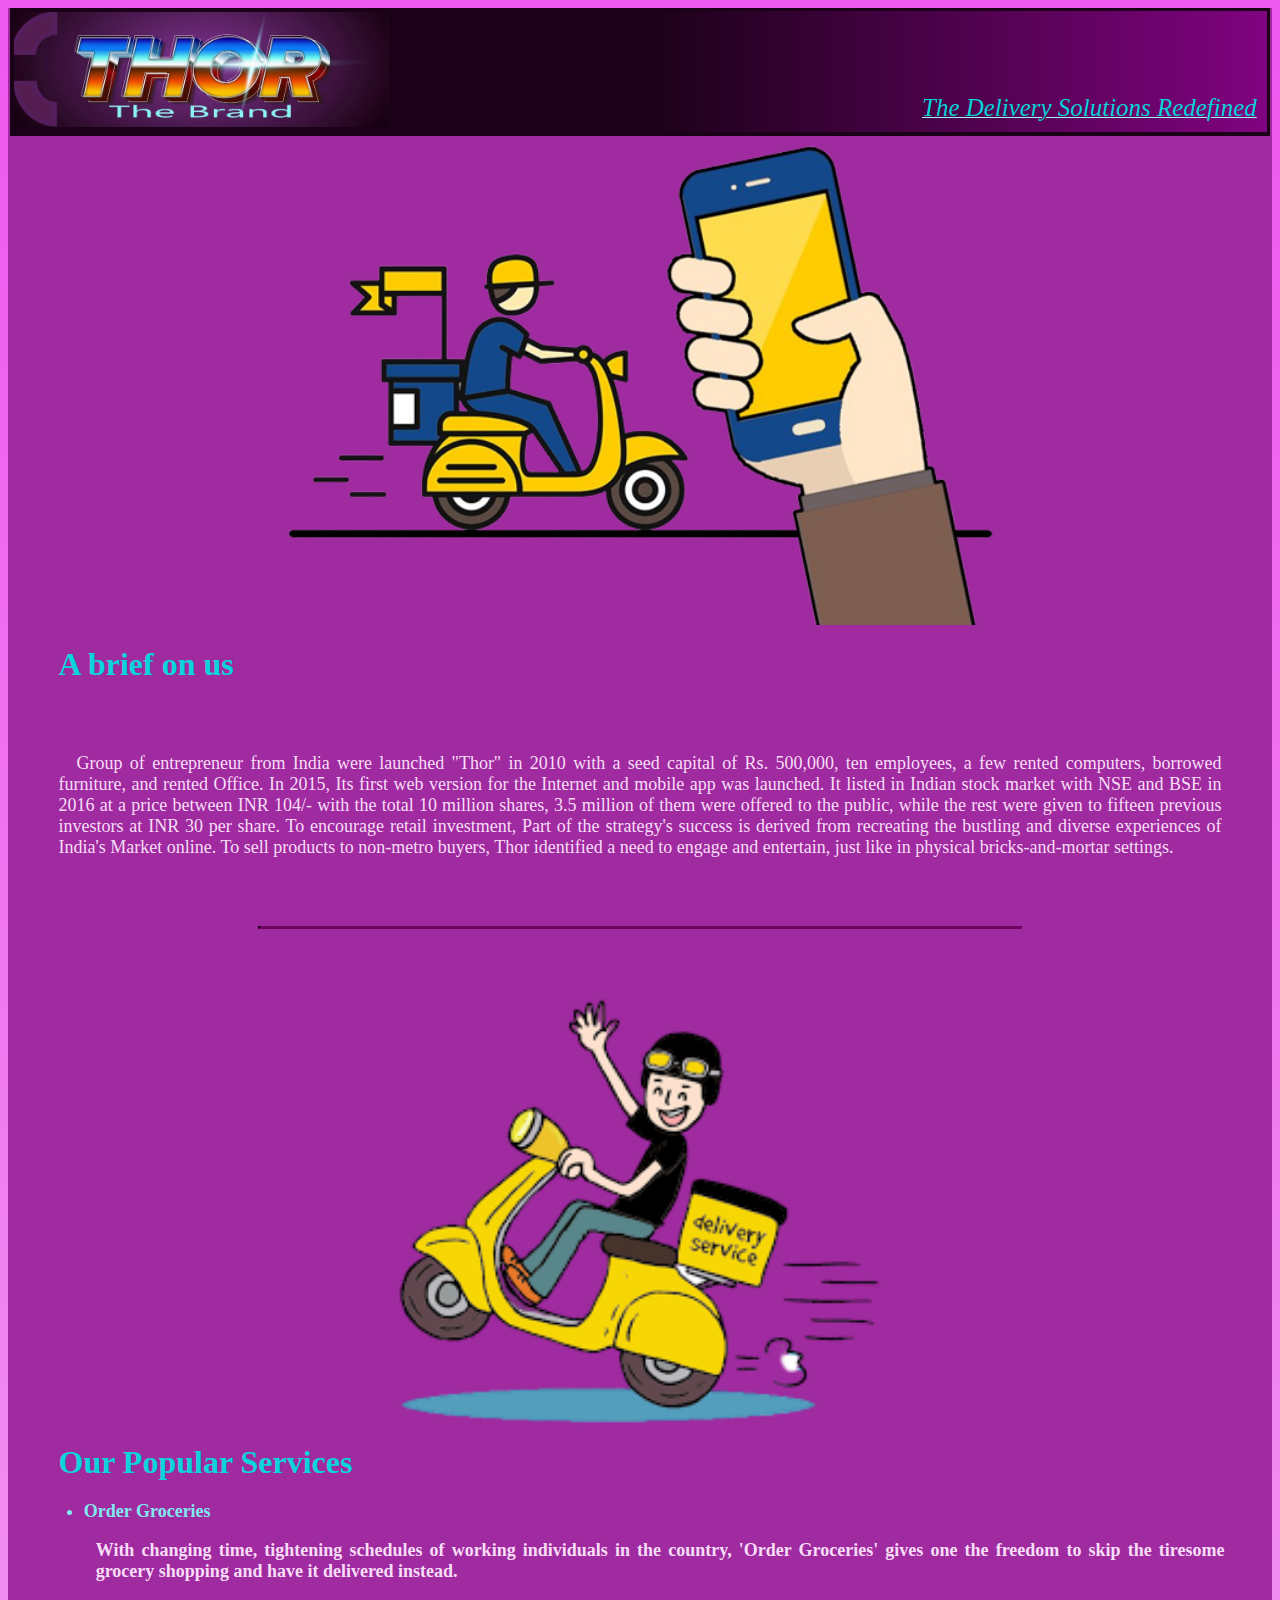
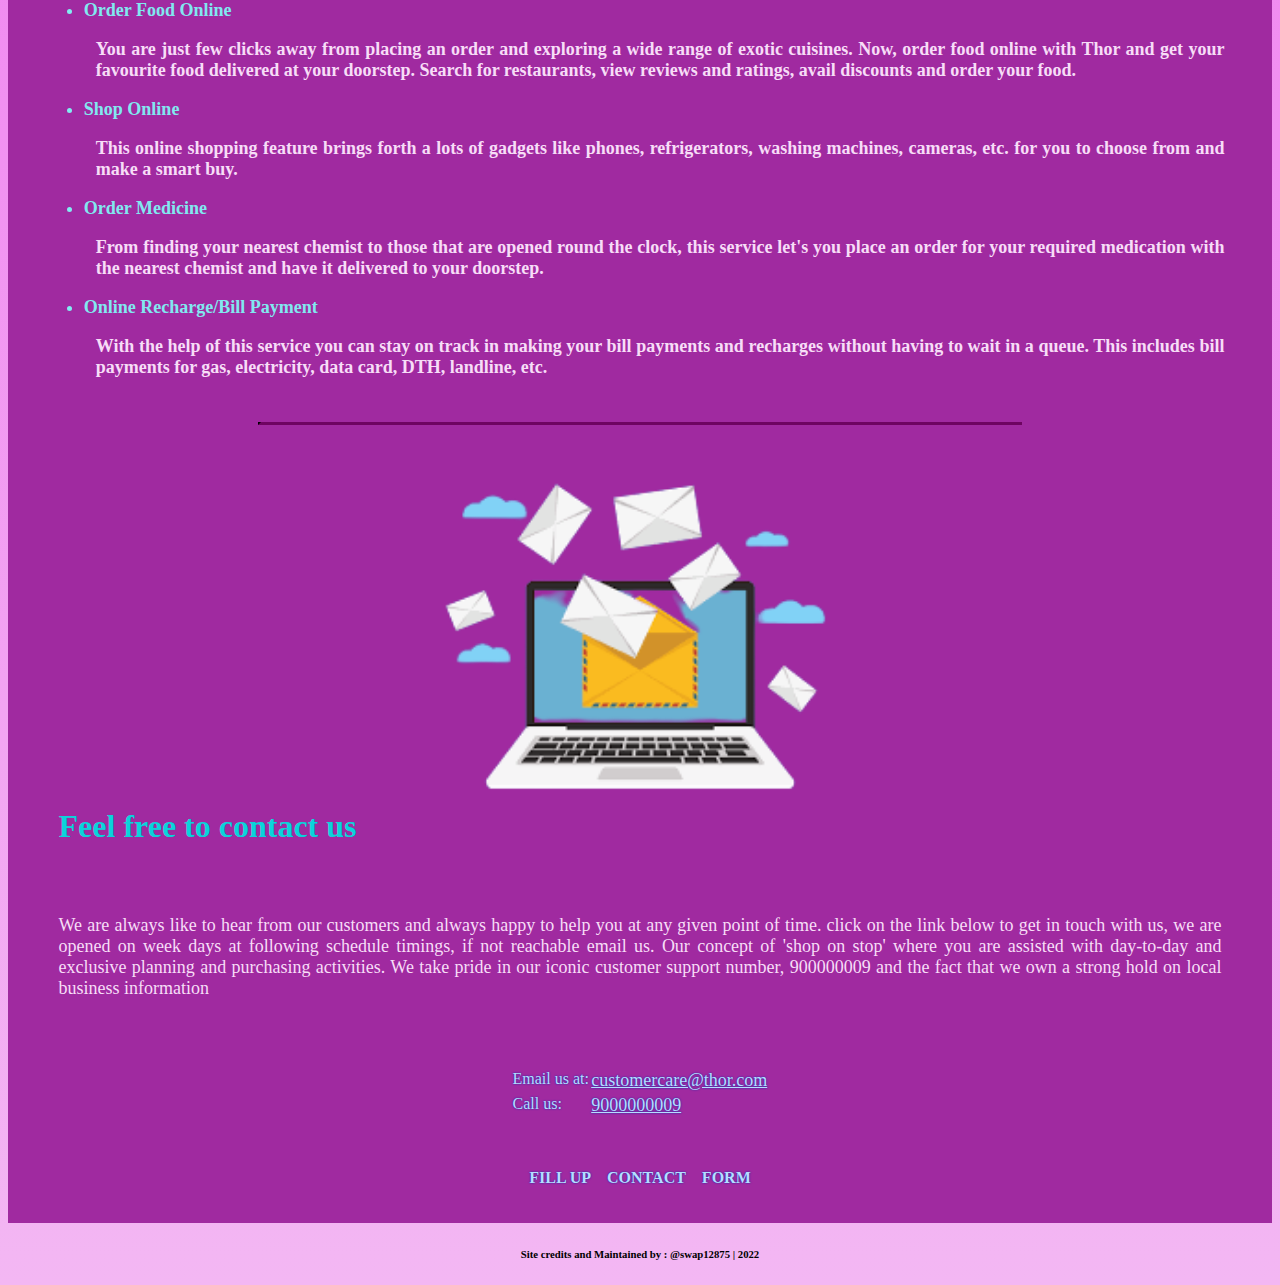
==== index.html @ 457bf43a "First commit" ====
<!DOCTYPE html>
<html lang="en" class="bodyBack">

<head>
    <meta charset="UTF-8">
    <meta name="viewport" content="width=device-width, initial-scale=1.0">
    <title>
        Thor-home
    </title>
    <link rel="stylesheet" type="text/css" href="style.css">
</head>

<body>
    <div class="holder">
        <fieldset>
            <table style="width: 100%; border: none;">
                <tr>
                    <td style="vertical-align:bottom;">
                        <div>
                            <img class='biz-logo' src="stock\thor.jpg">
                        </div>
                    </td>
                    <td class='right'>
                        <label id="tag_line">
                        </label>
                    </td>
                </tr>
            </table>
        </fieldset>
        <div>
            <img src="stock\delivary_img.png" class="main-banner" alt="delivery_business">
            <h2>
                <span class="heading2-text">
                    <strong>
                        A brief on us
                    </strong>
                </span>
            </h2>
            <p class="about-contact-p" id="our_history" style="padding: 4%; justify-content:center;">
            </p>
        </div>
        <hr>
        <br>
        <h2>
            <img src="stock\food_delivery.png" class="banner" alt="our-services">
            <span class="heading2-text">
                <strong>
                    Our Popular Services
                </strong>
            </span>
        </h2>
        <ul id="services_offered_">
        </ul>
        <br>
        <hr>
        <br>
        <div>
            <h2>
                <img src="stock\contact_us_delivery.png" class="banner" alt="contact-use">
                <span class="heading2-text">
                    <strong>
                        Feel free to contact us
                    </strong>
                </span>
            </h2>
            <p id="feel_free_to_contact" class="about-contact-p">
            </p>
            <a></a>
            <table align="center" style="padding:0 0 50px 0">
                <tr>
                    <td class="form-label">Email us at:</td>
                    <td class="normal-font">
                        <a href="#" class="link">
                            customercare@thor.com
                        </a>
                    </td>
                </tr>
                <tr>
                    <td class="form-label">Call us:</td>
                    <td class="normal-font">
                        <a href="#" class="link">
                            9000000009
                        </a>
                    </td>
                </tr>
            </table>
            <div class="main-banner">
                <a class="link" id="get_in_touch" )>
                    <strong>
                        FILL UP&emsp;CONTACT&emsp;FORM
                    </strong>
                </a>
            </div>
            <br><br>
        </div>
    </div>
    <div style="text-align: center;">
        <h6>Site credits and Maintained by :
            <strong> @swap12875 | 2022</strong>
        </h6>
    </div>
    <script src="thor_script.js"></script>
</body>

</html>
---- style.css ----
.bodyBack {
  background-image: linear-gradient(#ee58ee, rgb(243, 183, 243));
  align-content: center;
  width: 100%x;
}

.holder {
  background-color: rgb(160, 42, 160);
  margin: auto;
  position: relative;
}

.biz-logo {
  width: 60%;
  height: 60%;
}

.right {
  background-image: linear-gradient(to right, rgb(26, 1, 23), rgb(128, 3, 128));
  vertical-align: bottom;
  text-align: right;
  width: 50%;
  border: 3px solid rgb(128, 3, 128);
  padding: 10px;
  font-stretch: expanded;
  border: none;
  font-size: larger;
}

fieldset {
  border: 0.2px;
  border: none;
  border-color: rgb(128, 3, 128);
  background-color: rgb(26, 1, 23);
  padding: 0.1%;
  overflow: visible;
  position: sticky;
  top: 0;
}

.main-banner,
.banner {
  margin: auto;
  display: flex;
  align-items: center;
  justify-content: center;
  width: 60%;
  height: 60%;
}

.heading2-text {
  font-size: xx-large;
  color: #00dfdff6;
  padding: 4%;
}

.normal-font,
.about-contact-p,
.services_p {
  border-spacing: 10px;
  font-size: large;
  font-family: 'Times New Roman', Times, serif;
  color: #f7ddf7;
  justify-content: center;
  text-align: justify;
  text-justify: inter-word;
}

.banner {
  width: 40%;
  height: 40%;
}

.about-contact-p {
  padding: 4%;
  justify-content: center;
}

.link,
.form-label {
  color: hwb(207 71% 0%);
  text-shadow: 0 0 2px rgb(3, 43, 175);
}

.form-label {
  font-style: normal;
  font-size: 100%;
  padding-left: 1%;
  padding-right: 2%;
  width: max-content;
  display: inline-block;
}


td {
  font-family: cursive;
  width: fit-content;
}

label {
  font-style: oblique;
  color: #00dfdff6;
  font-size: 130%
}

ul {
  border-radius: 90;
  padding: 0 0 0 6%;
}

marquee {
  font-size: 60%;
}

#tag_line {
  text-decoration: underline #a4f1ff 0.2px;
}

hr {
  border-top: 2px rgb(26, 1, 23);
  border-color: rgb(26, 1, 23);
  border-width: 0.8mm;
  height: none;
  width: 60%;
  align-content: center;
}

.services_p {
  font-size: large;
  padding: 0 4% 0 1%
}

.services-li {
  color: hsla(180, 86%, 73%, 0.965);
  font-weight: bold;
  font-size: large;
}


/** Input fields classes */
input {
  font-size: 15px;
  width: 30px;
  height: 10px;
}

input[type="image"] {
  background-color: transparent;
  font-size: 15px;
  width: 10%;
  height: 10%;
  opacity: 60%;
}

.form-input {
  width: 100%;
  padding: 12px 20px;
  margin: 8px 0;
  box-sizing: content-box;
  border: none;
  background-color: rgb(243, 183, 243);
}

div>input.active {
  opacity: 100%;
}

.bold-to {
  font-style: normal;
  color: #0013C0
}

.center {
  display: block;
  margin-left: auto;
  margin-right: auto;
  width: auto;
}

/** Nav menu */

.topnav a {
  float: left;
  font-style: oblique;
  display: block;
  color: rgb(243, 183, 243);
  text-align: center;
  padding: 14px 16px;
  text-decoration: none;
  font-size: 17px;
}

.topnav a:hover {
  background-color: rgb(128, 3, 128);
  color: black;
}

/* Add an active class to highlight the current page */
.topnav a.active {
  background-color: rgb(142, 25, 142);
  color: #00dfdff6;
}

/* Hide the link that should open and close the topnav on small screens */
.topnav .icon {
  display: none;
}
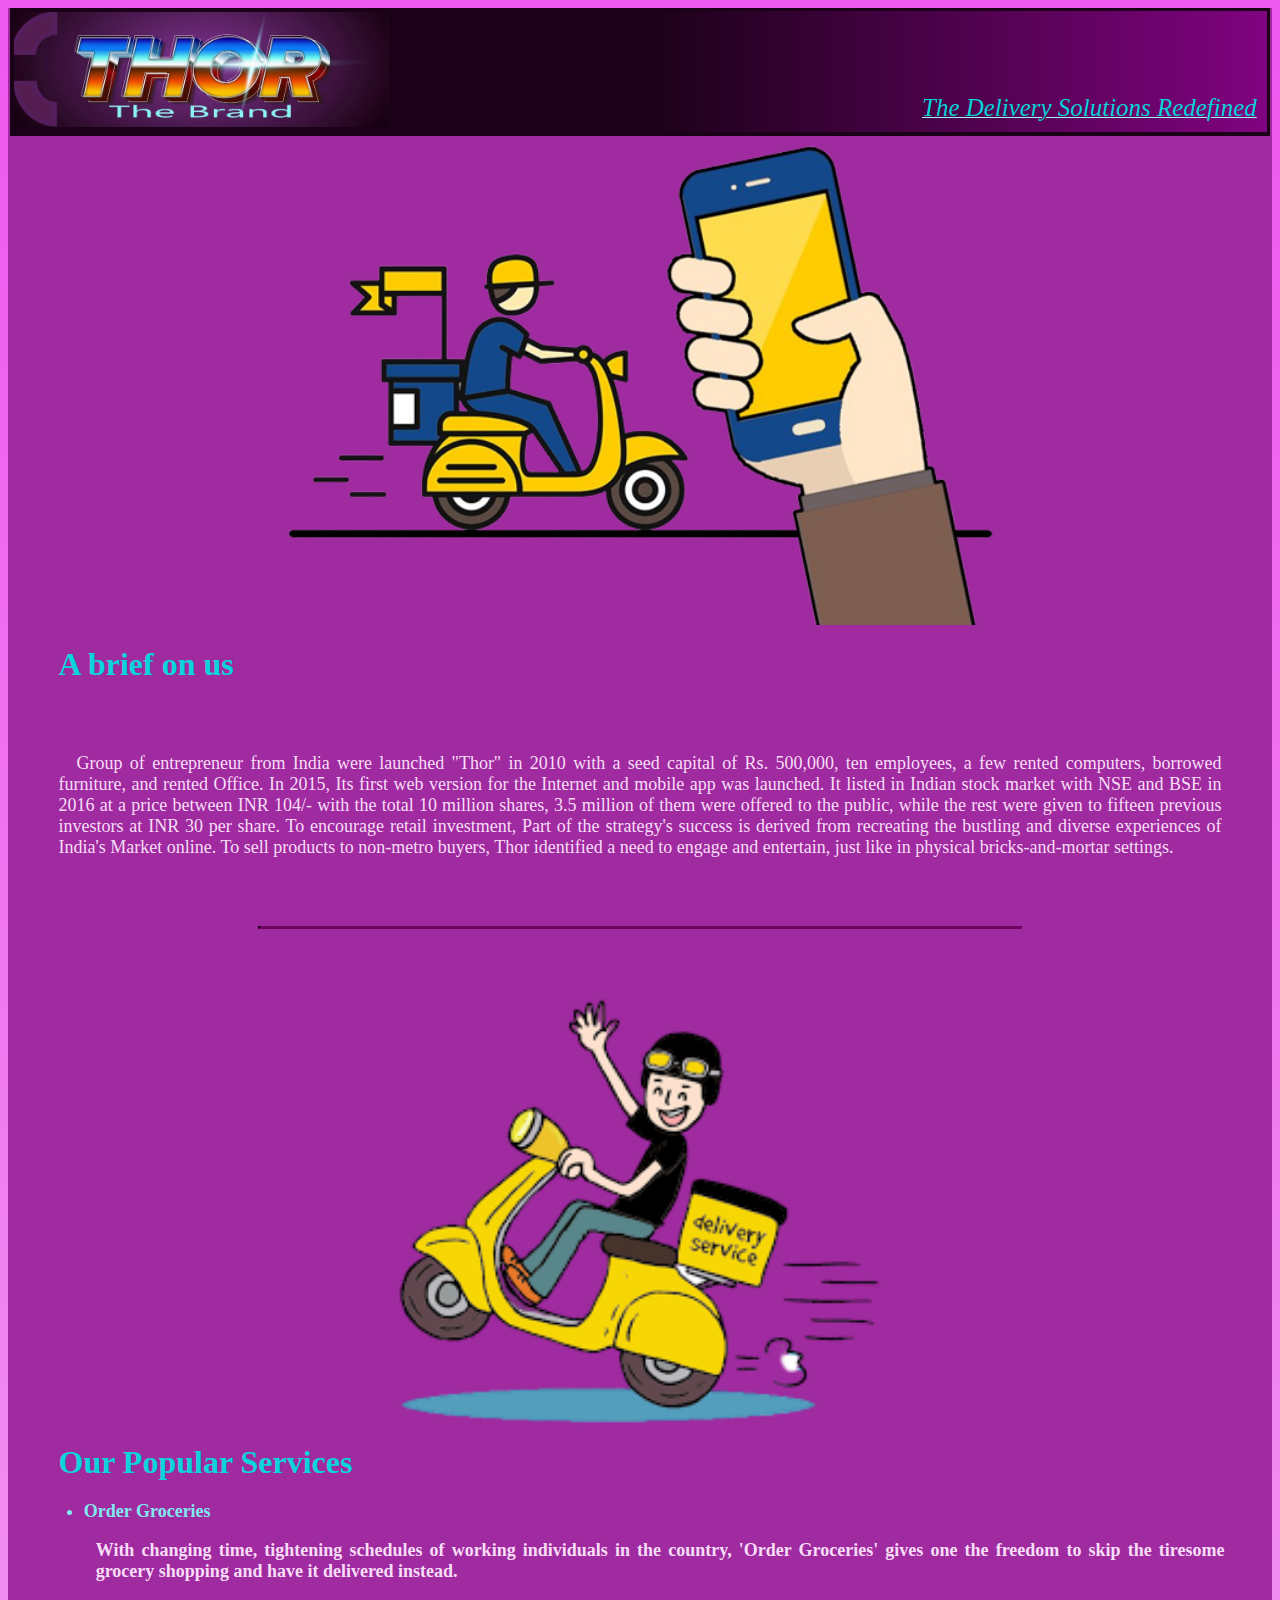
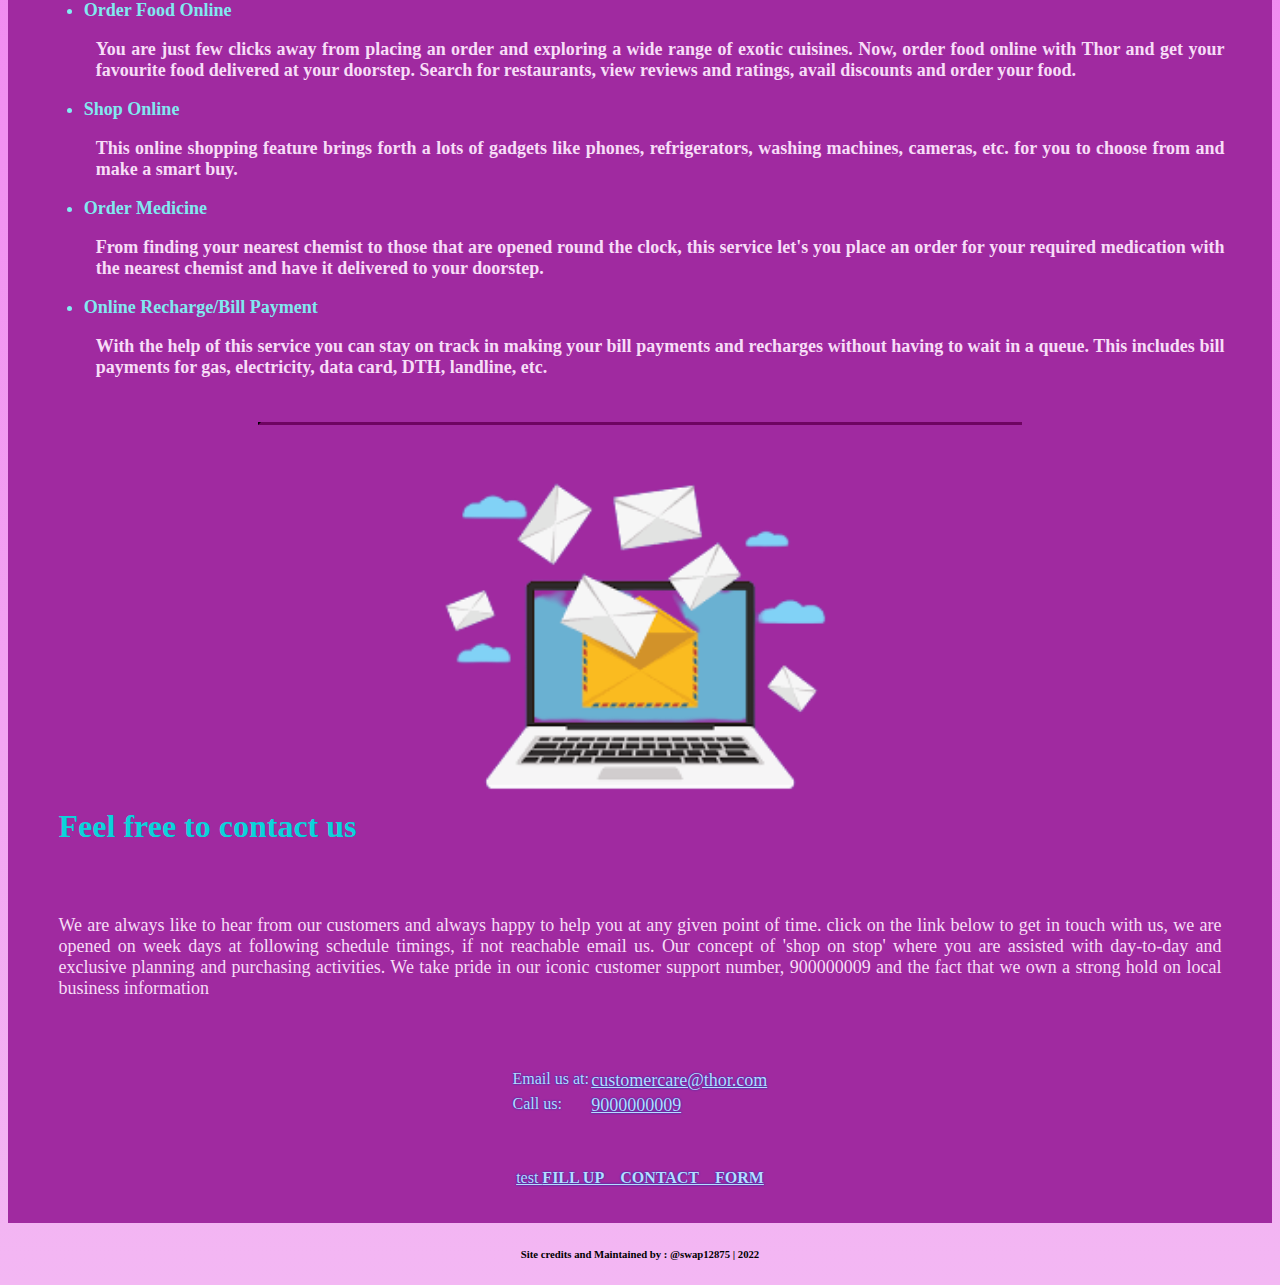
==== commit d7931620: "Add files via upload" ====
--- a/index.html
+++ b/index.html
@@ -1,105 +1,111 @@
-<!DOCTYPE html>
-<html lang="en" class="bodyBack">
-
-<head>
-    <meta charset="UTF-8">
-    <meta name="viewport" content="width=device-width, initial-scale=1.0">
-    <title>
-        Thor-home
-    </title>
-    <link rel="stylesheet" type="text/css" href="style.css">
-</head>
-
-<body>
-    <div class="holder">
-        <fieldset>
-            <table style="width: 100%; border: none;">
-                <tr>
-                    <td style="vertical-align:bottom;">
-                        <div>
-                            <img class='biz-logo' src="stock\thor.jpg">
-                        </div>
-                    </td>
-                    <td class='right'>
-                        <label id="tag_line">
-                        </label>
-                    </td>
-                </tr>
-            </table>
-        </fieldset>
-        <div>
-            <img src="stock\delivary_img.png" class="main-banner" alt="delivery_business">
-            <h2>
-                <span class="heading2-text">
-                    <strong>
-                        A brief on us
-                    </strong>
-                </span>
-            </h2>
-            <p class="about-contact-p" id="our_history" style="padding: 4%; justify-content:center;">
-            </p>
-        </div>
-        <hr>
-        <br>
-        <h2>
-            <img src="stock\food_delivery.png" class="banner" alt="our-services">
-            <span class="heading2-text">
-                <strong>
-                    Our Popular Services
-                </strong>
-            </span>
-        </h2>
-        <ul id="services_offered_">
-        </ul>
-        <br>
-        <hr>
-        <br>
-        <div>
-            <h2>
-                <img src="stock\contact_us_delivery.png" class="banner" alt="contact-use">
-                <span class="heading2-text">
-                    <strong>
-                        Feel free to contact us
-                    </strong>
-                </span>
-            </h2>
-            <p id="feel_free_to_contact" class="about-contact-p">
-            </p>
-            <a></a>
-            <table align="center" style="padding:0 0 50px 0">
-                <tr>
-                    <td class="form-label">Email us at:</td>
-                    <td class="normal-font">
-                        <a href="#" class="link">
-                            customercare@thor.com
-                        </a>
-                    </td>
-                </tr>
-                <tr>
-                    <td class="form-label">Call us:</td>
-                    <td class="normal-font">
-                        <a href="#" class="link">
-                            9000000009
-                        </a>
-                    </td>
-                </tr>
-            </table>
-            <div class="main-banner">
-                <a class="link" id="get_in_touch" )>
-                    <strong>
-                        FILL UP&emsp;CONTACT&emsp;FORM
-                    </strong>
-                </a>
-            </div>
-            <br><br>
-        </div>
-    </div>
-    <div style="text-align: center;">
-        <h6>Site credits and Maintained by :
-            <strong> @swap12875 | 2022</strong>
-        </h6>
-    </div>
-    <script src="thor_script.js"></script>
-</body>
-
+<!DOCTYPE html>
+<html lang="en" class="bodyBack">
+
+<head>
+    <meta charset="UTF-8">
+    <meta name="viewport" content="width=device-width, initial-scale=1.0">
+    <title>
+        Thor-home
+    </title>
+    <link rel="stylesheet" type="text/css" href="thor_style.css">
+</head>
+
+<body>
+    <div class="holder">
+        <fieldset>
+            <table style="width: 100%; border: none;">
+                <tr>
+                    <td style="vertical-align:bottom;">
+                        <div>
+                            <img class='biz-logo' src="stock\thor.jpg">
+                        </div>
+                    </td>
+                    <td class='right'>
+                        <label id="tag_line">
+                        </label>
+                    </td>
+                </tr>
+            </table>
+        </fieldset>
+        <div>
+            <img src="stock\delivary_img.png" class="main-banner" alt="delivery_business">
+            <h2>
+                <span class="heading2-text">
+                    <strong>
+                        A brief on us
+                    </strong>
+                </span>
+            </h2>
+            <p class="about-contact-p" id="our_history" style="padding: 4%; justify-content:center;">
+            </p>
+        </div>
+        <hr>
+        <br>
+        <h2>
+            <img src="stock\food_delivery.png" class="banner" alt="our-services">
+            <span class="heading2-text">
+                <strong>
+                    Our Popular Services
+                </strong>
+            </span>
+        </h2>
+        <ul id="services_offered_">
+        </ul>
+        <br>
+        <hr>
+        <br>
+        <div>
+            <h2>
+                <img src="stock\contact_us_delivery.png" class="banner" alt="contact-use">
+                <span class="heading2-text">
+                    <strong>
+                        Feel free to contact us
+                    </strong>
+                </span>
+            </h2>
+            <p id="feel_free_to_contact" class="about-contact-p">
+            </p>
+            <a></a>
+            <table align="center" style="padding:0 0 50px 0">
+                <tr>
+                    <td class="form-label">Email us at:</td>
+                    <td class="normal-font">
+                        <a href="#" class="link">
+                            customercare@thor.com
+                        </a>
+                    </td>
+                </tr>
+                <tr>
+                    <td class="form-label">Call us:</td>
+                    <td class="normal-font">
+                        <a href="#" class="link">
+                            9000000009
+                        </a>
+                    </td>
+                </tr>
+            </table>
+            <div class="main-banner">
+                <a class="link" id="get_in_touch" href="contact_us.html"> test
+                    <strong>
+                        FILL UP&emsp;CONTACT&emsp;FORM
+                    </strong>
+                </a>
+            </div>
+            <br><br>
+        </div>
+    </div>
+    <div style="text-align: center;">
+        <h6>Site credits and Maintained by :
+            <strong> @swap12875 | 2022</strong>
+        </h6>
+    </div>
+    <script src="thor_script.js"></script>
+    <script>
+        let alert_nav_to_contact_us = "You will be navigated to 'Contact us' page."
+        document.getElementById("get_in_touch").addEventListener("click", function () {
+            window.alert(alert_nav_to_contact_us)
+        }, false)
+    </script>
+</body>
+
 </html>--- a/thor_style.css
+++ b/thor_style.css
@@ -0,0 +1,215 @@
+.bodyBack {
+  background-image: linear-gradient(#ee58ee, rgb(243, 183, 243));
+  align-content: center;
+  width: 100%x;
+}
+
+.holder {
+  background-color: rgb(160, 42, 160);
+  margin: auto;
+  position: relative;
+}
+
+.biz-logo {
+  width: 60%;
+  height: 60%;
+}
+
+.right {
+  background-image: linear-gradient(to right, rgb(26, 1, 23), rgb(128, 3, 128));
+  vertical-align: bottom;
+  text-align: right;
+  width: 50%;
+  border: 3px solid rgb(128, 3, 128);
+  padding: 10px;
+  font-stretch: expanded;
+  border: none;
+  font-size: larger;
+}
+
+fieldset {
+  border: 0.2px;
+  border: none;
+  border-color: rgb(128, 3, 128);
+  background-color: rgb(26, 1, 23);
+  padding: 0.1%;
+  overflow: visible;
+  position: sticky;
+  top: 0;
+}
+
+.main-banner,
+.banner {
+  margin: auto;
+  display: flex;
+  align-items: center;
+  justify-content: center;
+  width: 60%;
+  height: 60%;
+}
+
+.heading2-text {
+  font-size: xx-large;
+  color: #00dfdff6;
+  padding: 4%;
+}
+
+.normal-font,
+.about-contact-p,
+.services_p {
+  border-spacing: 10px;
+  font-size: large;
+  font-family: 'Times New Roman', Times, serif;
+  color: #f7ddf7;
+  justify-content: center;
+  text-align: justify;
+  text-justify: inter-word;
+}
+
+.banner {
+  width: 40%;
+  height: 40%;
+}
+
+.about-contact-p {
+  padding: 4%;
+  justify-content: center;
+}
+
+.link,
+.form-label {
+  color: hwb(207 71% 0%);
+  text-shadow: 0 0 2px rgb(3, 43, 175);
+}
+
+.form-label {
+  font-style: normal;
+  font-size: 100%;
+  padding-left: 1%;
+  padding-right: 2%;
+  width: max-content;
+  display: inline-block;
+}
+
+
+td {
+  font-family: cursive;
+  width: fit-content;
+}
+
+label {
+  font-style: oblique;
+  color: #00dfdff6;
+  font-size: 130%
+}
+
+ul {
+  border-radius: 90;
+  padding: 0 0 0 6%;
+}
+
+marquee {
+  font-size: 60%;
+}
+
+#tag_line {
+  text-decoration: underline #a4f1ff 0.2px;
+}
+
+hr {
+  border-top: 2px rgb(26, 1, 23);
+  border-color: rgb(26, 1, 23);
+  border-width: 0.8mm;
+  height: none;
+  width: 60%;
+  align-content: center;
+}
+
+.services_p {
+  font-size: large;
+  padding: 0 4% 0 1%
+}
+
+.services-li {
+  color: hsla(180, 86%, 73%, 0.965);
+  font-weight: bold;
+  font-size: large;
+}
+
+
+/** Input fields classes */
+input {
+  font-size: 15px;
+  width: 30px;
+  height: 10px;
+}
+
+input[type="image"] {
+  background-color: transparent;
+  font-size: 15px;
+  width: 10%;
+  height: 10%;
+  opacity: 60%;
+}
+
+.form-input {
+  width: 100%;
+  padding: 12px 20px;
+  margin: 8px 0;
+  box-sizing: content-box;
+  border: none;
+  background-color: rgb(243, 183, 243);
+}
+
+.input-button {
+  background-color: transparent;
+  font-size: 15px;
+  width: 10%;
+  height: 10%;
+}
+
+
+div>input.active {
+  opacity: 100%;
+}
+
+.bold-to {
+  font-style: normal;
+  color: #0013C0
+}
+
+.center {
+  display: block;
+  margin-left: auto;
+  margin-right: auto;
+  width: auto;
+}
+
+/** Nav menu */
+
+.topnav a {
+  float: left;
+  font-style: oblique;
+  display: block;
+  color: rgb(243, 183, 243);
+  text-align: center;
+  padding: 14px 16px;
+  text-decoration: none;
+  font-size: 17px;
+}
+
+.topnav a:hover {
+  background-color: rgb(128, 3, 128);
+  color: black;
+}
+
+/* Add an active class to highlight the current page */
+.topnav a.active {
+  background-color: rgb(142, 25, 142);
+  color: #00dfdff6;
+}
+
+/* Hide the link that should open and close the topnav on small screens */
+.topnav .icon {
+  display: none;
+}